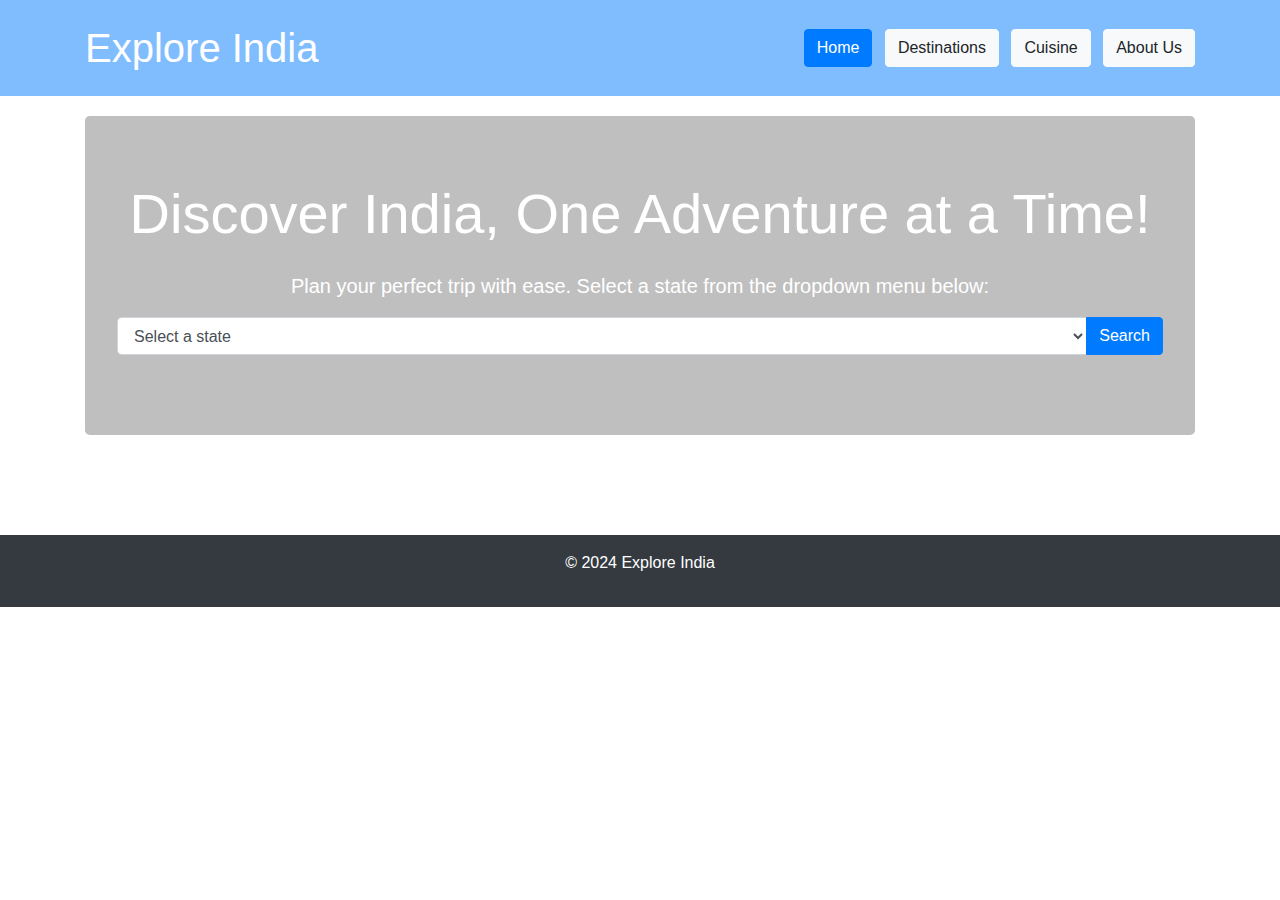
==== index.html @ 7ed888d8 "Add files via upload" ====
<!DOCTYPE html>
<html lang="en">
<head>
    <meta charset="UTF-8">
    <meta name="viewport" content="width=device-width, initial-scale=1.0">
    <title>Explore India | Travel Recommendations</title>
    <link rel="stylesheet" href="https://stackpath.bootstrapcdn.com/bootstrap/4.5.2/css/bootstrap.min.css">
    <link rel="stylesheet" href="styles.css">
</head>
<body>
    <header class="bg-primary-transparent text-white py-4">
        <div class="container">
            <div class="row align-items-center">
                <div class="col-md-4">
                    <h1 class="mb-0">Explore India</h1>
                </div>
                <div class="col-md-8 text-right">
                    <button class="btn btn-primary mr-2">Home</button> <!-- Highlighted button for home -->
                    <button class="btn btn-light mr-2">Destinations</button>
                    <button class="btn btn-light mr-2">Cuisine</button>
                    <a href="about.html" class="btn btn-light">About Us</a>
                </div>
            </div>
        </div>
    </header>

    <main>
        <section id="homepage" class="container">
            <div class="jumbotron">
                <h2 class="display-4 text-center mb-4">Discover India, One Adventure at a Time!</h2>
                <p class="lead text-center">Plan your perfect trip with ease. Select a state from the dropdown menu below:</p>
                <div class="input-group mb-3">
                    <select class="form-control" id="stateSelect">
                        <option value="" selected disabled>Select a state</option>
                    </select>
                    <div class="input-group-append">
                        <button class="btn btn-primary" onclick="searchDestinations()">Search</button>
                    </div>
                </div>
            </div>
        </section>
    </main>

    <footer class="bg-dark text-white py-3 mt-5">
        <div class="container">
            <p class="text-center">&copy; 2024 Explore India</p>
        </div>
    </footer>

    <script src="https://code.jquery.com/jquery-3.5.1.slim.min.js"></script>
    <script src="https://cdn.jsdelivr.net/npm/@popperjs/core@2.5.4/dist/umd/popper.min.js"></script>
    <script src="https://stackpath.bootstrapcdn.com/bootstrap/4.5.2/js/bootstrap.min.js"></script>
    <script src="script.js"></script>
    <script src="states.js"></script>
</body>
</html>
---- styles.css ----
/* styles.css */

/* styles.css */

/* Transparent background for header */
.bg-primary-transparent {
    background-color: rgba(0, 123, 255, 0.5); /* Transparent blue background */
}

.jumbotron {
    background-color: rgba(128, 128, 128, 0.5); /* Transparent gray background */
}

/* Adjust text color for better visibility on transparent background */
.jumbotron h2,
.jumbotron p {
    color: #fff; /* White text color */
}

/* Adjustments for header buttons */
.btn {
    font-size: 16px;
}

/* Centered alignment for the dropdown and search section */
.jumbotron {
    text-align: center;
}

/* Adjustments for header and main sections */
header, main {
    padding: 20px;
}
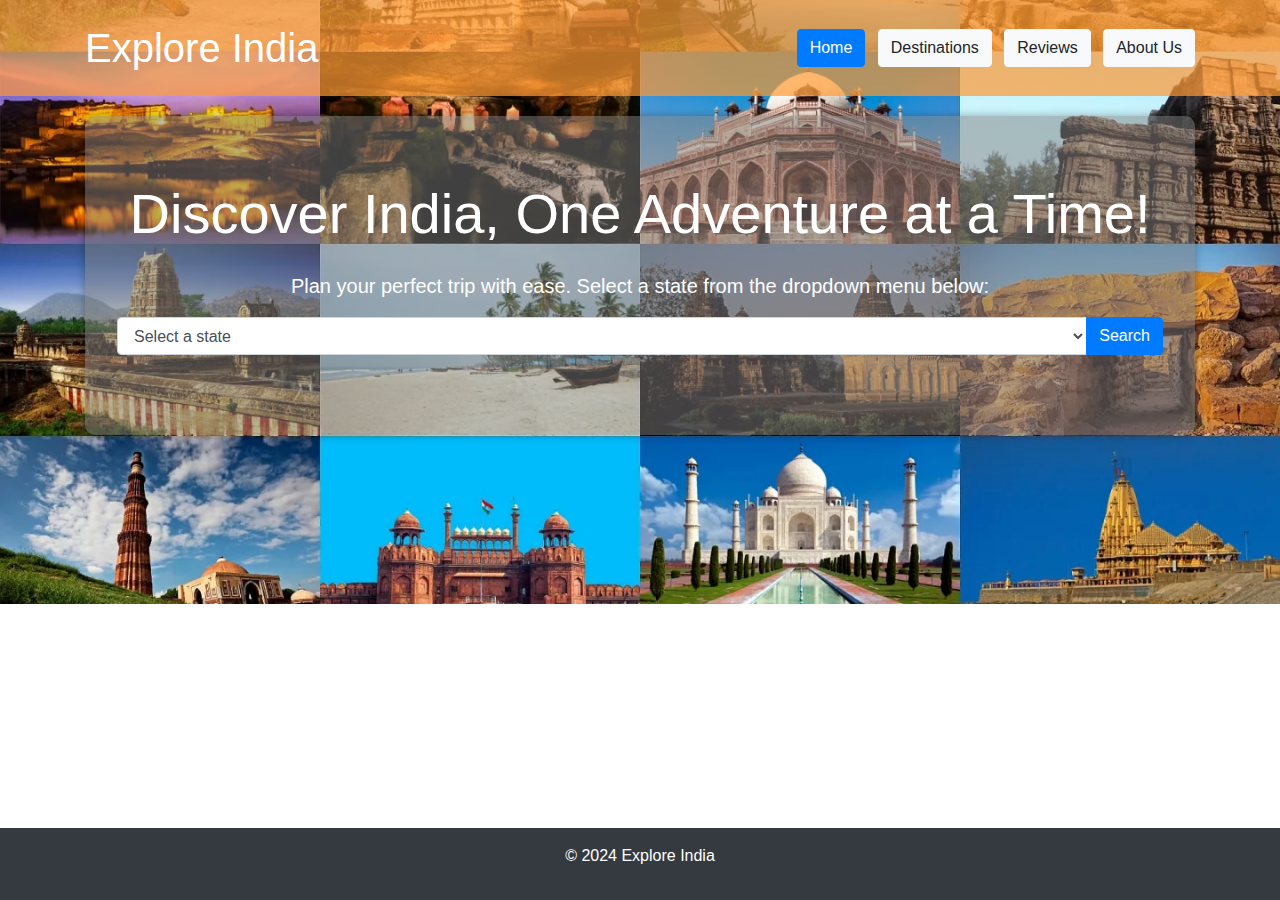
==== commit 13231a3b: "Added_Reviews" ====
--- a/index.html
+++ b/index.html
@@ -17,7 +17,7 @@
                 <div class="col-md-8 text-right">
                     <button class="btn btn-primary mr-2">Home</button> <!-- Highlighted button for home -->
                     <button class="btn btn-light mr-2">Destinations</button>
-                    <button class="btn btn-light mr-2">Cuisine</button>
+                    <button class="btn btn-light mr-2">Reviews</button>
                     <a href="about.html" class="btn btn-light">About Us</a>
                 </div>
             </div>
--- a/styles.css
+++ b/styles.css
@@ -32,4 +32,42 @@
     padding: 20px;
 }
 
+/* styles.css */
 
+/* Define keyframes for the moving animation */
+@keyframes moveBackground {
+    0% {
+        background-position: 0% 50%; /* Start position */
+    }
+    100% {
+        background-position: 100% 50%; /* End position */
+    }
+}
+
+/* Apply the animation to the header */
+.bg-primary-transparent {
+    background: linear-gradient(90deg, rgba(255, 153, 51, 0.7) 0%, rgba(255, 153, 51, 0.7) 33%, rgba(255, 255, 255, 0.7) 33%, rgba(255, 255, 255, 0.7) 66%, rgba(19, 136, 8, 0.7) 66%, rgba(19, 136, 8, 0.7) 100%); /* Semi-transparent Indian flag colors */
+    background-size: 600% 600%; /* Size of the background gradient */
+    animation: moveBackground 10s ease infinite; /* Apply animation */
+}
+
+/* Adjustments for other elements */
+.jumbotron {
+    background-color: rgba(128, 128, 128, 0.5); /* Transparent gray background */
+    border-radius: 10px; /* Add some border radius for style */
+    box-shadow: 0 0 10px rgba(0, 0, 0, 0.3); /* Add a subtle shadow for depth */
+}
+
+/* Adjust the footer styling */
+footer {
+    background-color: rgba(0, 0, 0, 0.5); /* Transparent dark gray background */
+    color: rgba(255, 255, 255, 0.8); /* Semi-transparent white text */
+    position: fixed; /* Fixed positioning */
+    bottom: 0; /* Position at the bottom of the viewport */
+    width: 100%; /* Full width */
+    padding: 10px 0; /* Add some padding */
+    text-align: center; /* Center-align the text */
+    z-index: 9999; /* Set a high z-index to ensure it appears above other content */
+}
+
+
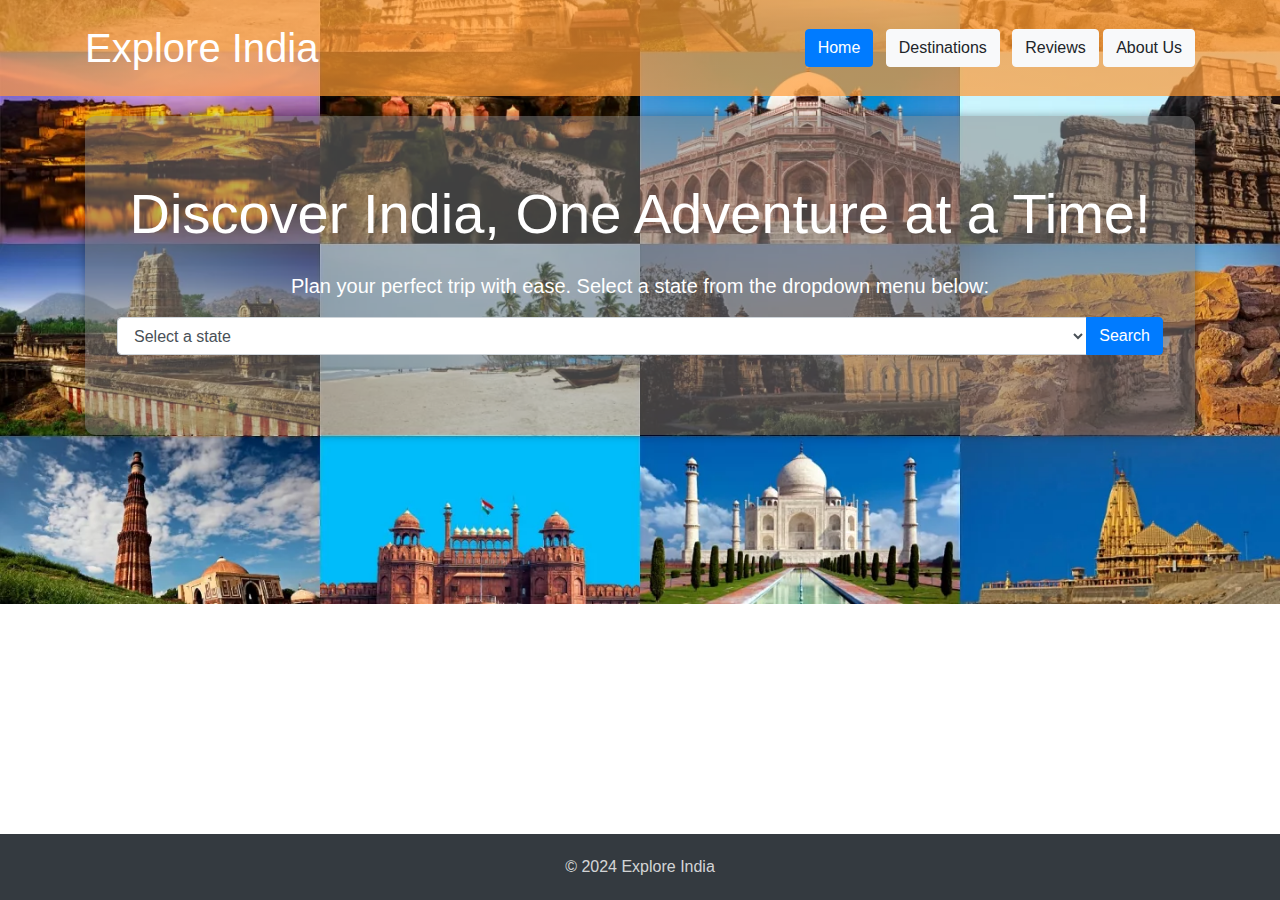
==== commit f60e128d: "Add files via upload" ====
--- a/index.html
+++ b/index.html
@@ -15,10 +15,10 @@
                     <h1 class="mb-0">Explore India</h1>
                 </div>
                 <div class="col-md-8 text-right">
-                    <button class="btn btn-primary mr-2">Home</button> <!-- Highlighted button for home -->
-                    <button class="btn btn-light mr-2">Destinations</button>
-                    <button class="btn btn-light mr-2">Reviews</button>
-                    <a href="about.html" class="btn btn-light">About Us</a>
+                    <button class="btn btn-primary mr-2">Home</button>
+                    <button class="btn btn-light mr-2" onclick="window.location.href='destinations.html'">Destinations</button>
+                    <button class="btn btn-light" onclick="window.location.href='reviews.html'">Reviews</button>
+                    <button class="btn btn-light" onclick="window.location.href='about.html'">About Us</button>
                 </div>
             </div>
         </div>
--- a/styles.css
+++ b/styles.css
@@ -1,5 +1,3 @@
-/* styles.css */
-
 /* styles.css */
 
 /* Transparent background for header */
@@ -32,8 +30,6 @@
     padding: 20px;
 }
 
-/* styles.css */
-
 /* Define keyframes for the moving animation */
 @keyframes moveBackground {
     0% {
@@ -58,16 +54,71 @@
     box-shadow: 0 0 10px rgba(0, 0, 0, 0.3); /* Add a subtle shadow for depth */
 }
 
-/* Adjust the footer styling */
+/* Transparent background for footer */
 footer {
-    background-color: rgba(0, 0, 0, 0.5); /* Transparent dark gray background */
-    color: rgba(255, 255, 255, 0.8); /* Semi-transparent white text */
     position: fixed; /* Fixed positioning */
     bottom: 0; /* Position at the bottom of the viewport */
     width: 100%; /* Full width */
-    padding: 10px 0; /* Add some padding */
-    text-align: center; /* Center-align the text */
-    z-index: 9999; /* Set a high z-index to ensure it appears above other content */
+    background-color: rgba(0, 0, 0, 0.5); /* Transparent black background */
 }
 
+/* Adjust text color for better visibility on transparent background */
+footer p {
+    color: rgba(255, 255, 255, 0.8); /* Semi-transparent white text */
+    text-align: center; /* Center-align the text */
+    margin-bottom: 0; /* Remove default margin */
+    padding: 5px 0; /* Add padding */
+}
 
+/* Style for the state name */
+#stateName {
+    font-size: 24px;
+    font-weight: bold;
+}
+
+/* Style for the state image */
+#stateImage {
+    max-width: 100%;
+    height: auto;
+    border-radius: 10px;
+    margin-bottom: 20px;
+}
+
+//* styles.css */
+
+/* Style for the famous places blocks */
+.card {
+    margin-bottom: 20px;
+    border: 1px solid #ccc;
+    border-radius: 10px;
+    padding: 20px;
+}
+
+.card-img-top {
+    max-width: 100%;
+    height: auto;
+    border-radius: 10px;
+    margin-bottom: 10px;
+}
+
+.card-title {
+    font-size: 20px;
+    font-weight: bold;
+    margin-bottom: 10px;
+}
+
+.card-text {
+    font-size: 16px;
+}
+
+/* Adjust layout for famous places in one row */
+@media (min-width: 768px) {
+    .card {
+        flex: 0 0 calc(33.333% - 20px); /* Adjust width for three items in one row */
+        max-width: calc(33.333% - 20px);
+        margin-right: 20px; /* Add margin between items */
+    }
+    .card:last-child {
+        margin-right: 0; /* Remove margin for last item in the row */
+    }
+}
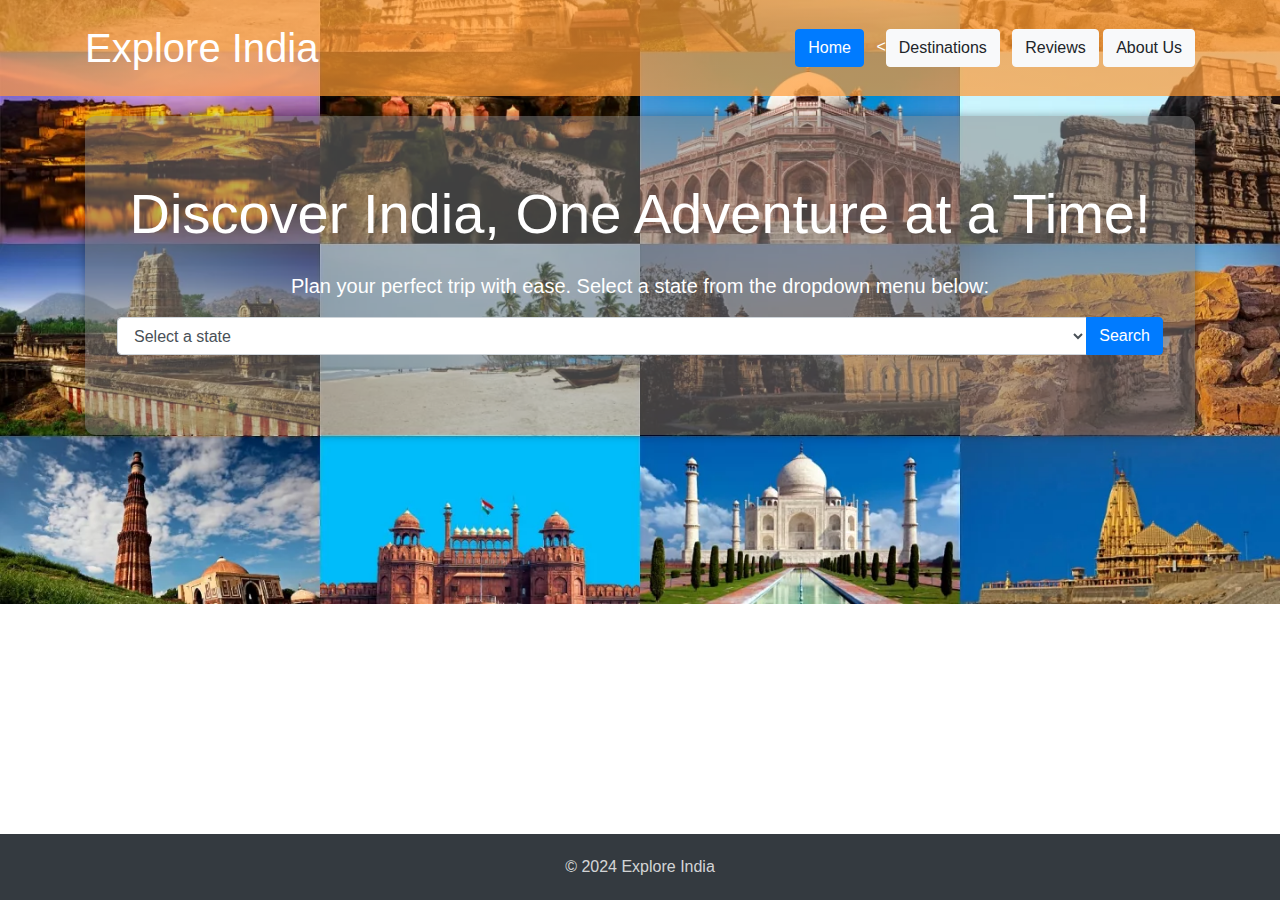
==== commit 7a6087d4: "Add files via upload" ====
--- a/index.html
+++ b/index.html
@@ -16,7 +16,7 @@
                 </div>
                 <div class="col-md-8 text-right">
                     <button class="btn btn-primary mr-2">Home</button>
-                    <button class="btn btn-light mr-2" onclick="window.location.href='destinations.html'">Destinations</button>
+                    <<button id="destinationsButton" class="btn btn-light mr-2">Destinations</button>
                     <button class="btn btn-light" onclick="window.location.href='reviews.html'">Reviews</button>
                     <button class="btn btn-light" onclick="window.location.href='about.html'">About Us</button>
                 </div>
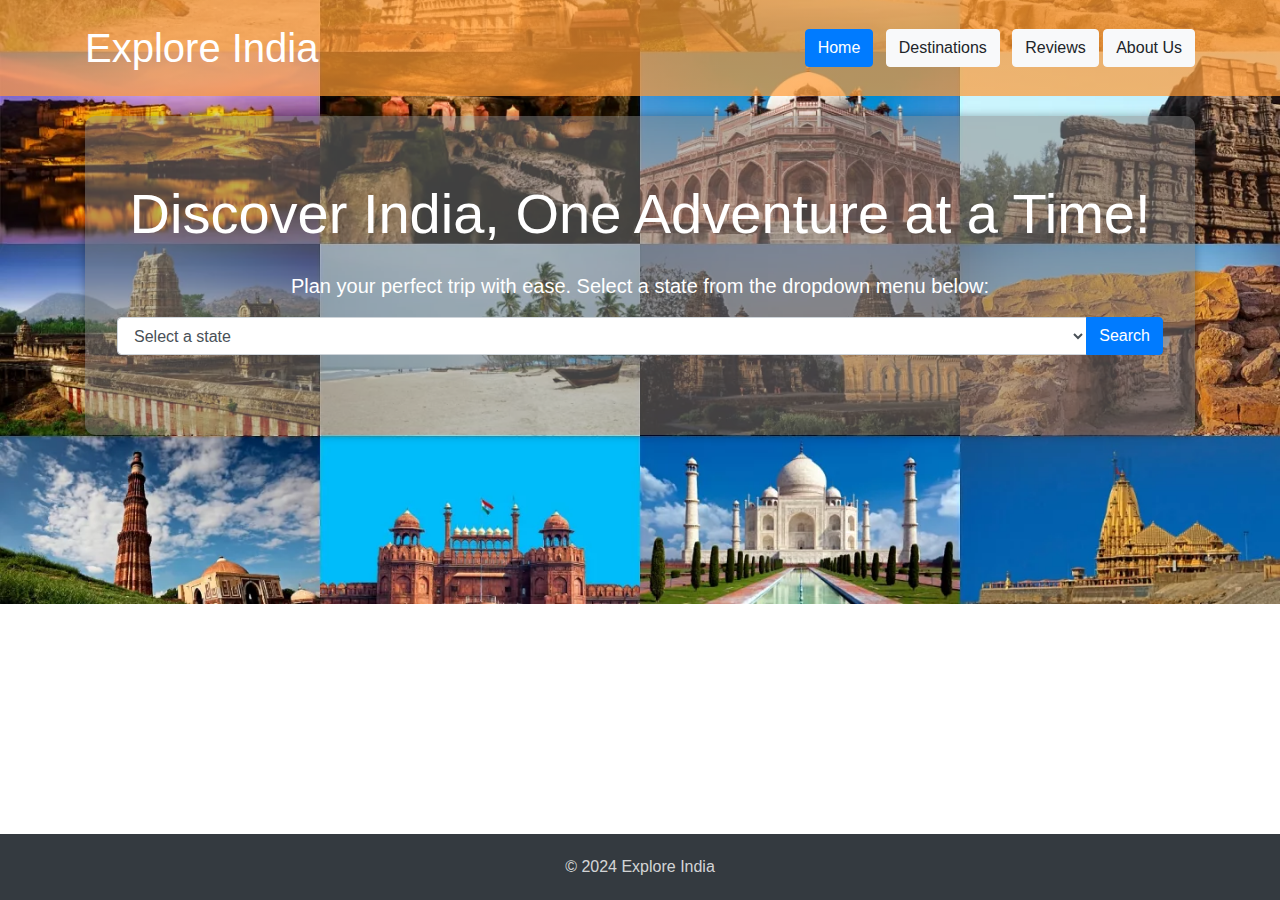
==== commit e199209f: "Add files via upload" ====
--- a/index.html
+++ b/index.html
@@ -16,7 +16,7 @@
                 </div>
                 <div class="col-md-8 text-right">
                     <button class="btn btn-primary mr-2">Home</button>
-                    <<button id="destinationsButton" class="btn btn-light mr-2">Destinations</button>
+                    <button id="destinationsButton" class="btn btn-light mr-2">Destinations</button>
                     <button class="btn btn-light" onclick="window.location.href='reviews.html'">Reviews</button>
                     <button class="btn btn-light" onclick="window.location.href='about.html'">About Us</button>
                 </div>
--- a/styles.css
+++ b/styles.css
@@ -84,7 +84,7 @@
     margin-bottom: 20px;
 }
 
-//* styles.css */
+/* styles.css */
 
 /* Style for the famous places blocks */
 .card {
